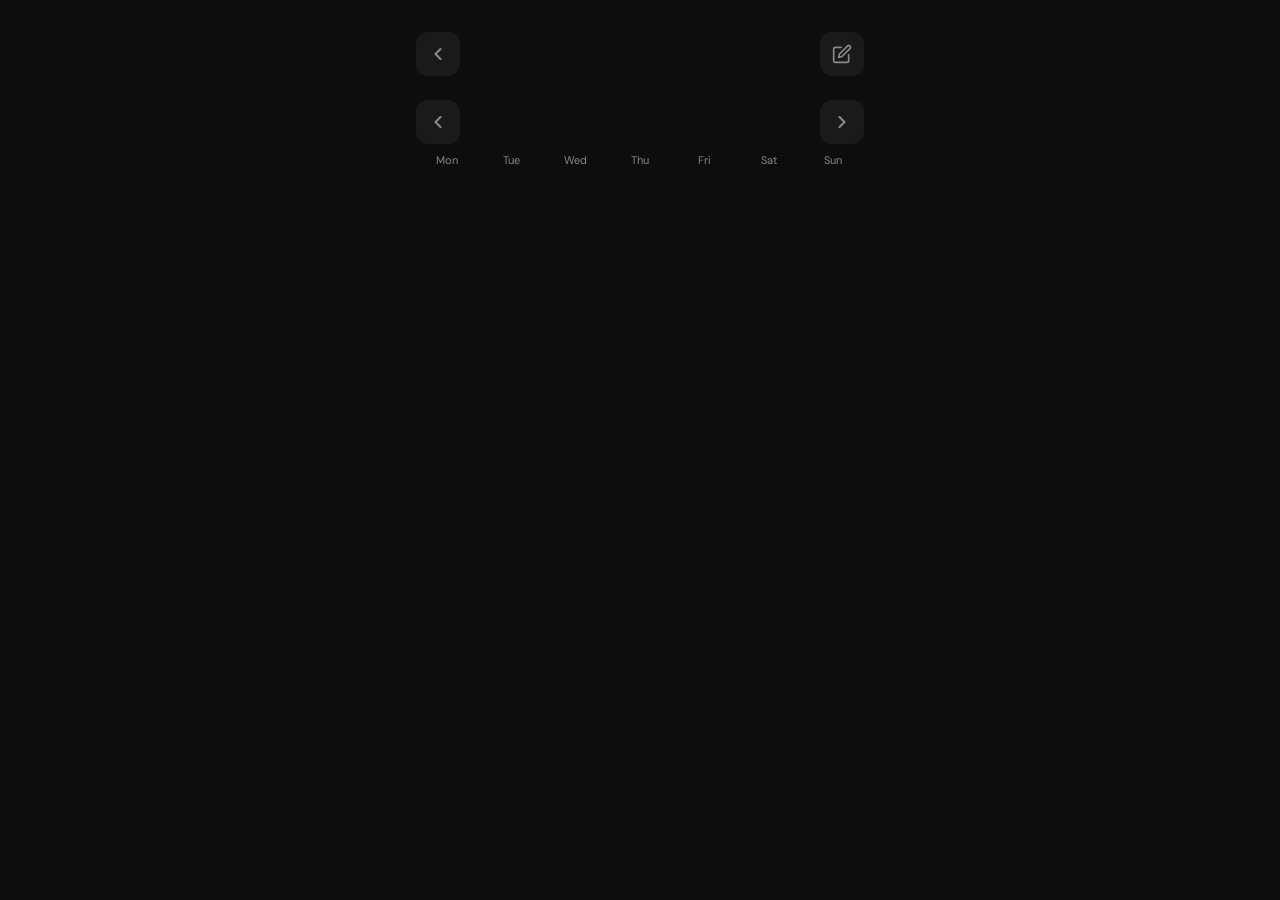
==== habit-detail.html @ fc2c3a86 "Add habit detail calendar, frequency up to 99, proportional dot opacity" ====
<!DOCTYPE html>
<html lang="en">
<head>
  <meta charset="UTF-8">
  <meta name="viewport" content="width=device-width, initial-scale=1.0, viewport-fit=cover">
  <meta name="theme-color" content="#0d0d0d">
  <title>HabitFlow — Details</title>
  <link rel="manifest" href="manifest.json">
  <link rel="icon" href="icons/icon-192.png" type="image/png">
  <link rel="preconnect" href="https://fonts.googleapis.com">
  <link rel="preconnect" href="https://fonts.gstatic.com" crossorigin>
  <link href="https://fonts.googleapis.com/css2?family=DM+Sans:wght@400;500;600&display=swap" rel="stylesheet">
  <link rel="stylesheet" href="css/reset.css">
  <link rel="stylesheet" href="css/variables.css">
  <link rel="stylesheet" href="css/app.css">
</head>
<body>
  <div class="container form-page">
    <header class="detail-header">
      <a href="index.html" class="icon-btn" aria-label="Back">
        <svg viewBox="0 0 24 24" fill="none" stroke="currentColor" stroke-width="2.5" stroke-linecap="round" stroke-linejoin="round"><polyline points="15 18 9 12 15 6"/></svg>
      </a>
      <div class="detail-header__info">
        <div id="habit-icon" class="detail-header__icon"></div>
        <span id="habit-name" class="detail-header__name"></span>
        <span id="habit-freq" class="detail-header__freq"></span>
      </div>
      <a id="edit-link" href="#" class="icon-btn" aria-label="Edit habit">
        <svg viewBox="0 0 24 24" fill="none" stroke="currentColor" stroke-width="2" stroke-linecap="round" stroke-linejoin="round"><path d="M11 4H4a2 2 0 0 0-2 2v14a2 2 0 0 0 2 2h14a2 2 0 0 0 2-2v-7"/><path d="M18.5 2.5a2.121 2.121 0 0 1 3 3L12 15l-4 1 1-4 9.5-9.5z"/></svg>
      </a>
    </header>

    <!-- Calendar navigation -->
    <nav class="calendar-nav">
      <button id="prev-month" class="icon-btn" type="button" aria-label="Previous month">
        <svg viewBox="0 0 24 24" fill="none" stroke="currentColor" stroke-width="2.5" stroke-linecap="round" stroke-linejoin="round"><polyline points="15 18 9 12 15 6"/></svg>
      </button>
      <span id="month-label" class="calendar-nav__label"></span>
      <button id="next-month" class="icon-btn" type="button" aria-label="Next month">
        <svg viewBox="0 0 24 24" fill="none" stroke="currentColor" stroke-width="2.5" stroke-linecap="round" stroke-linejoin="round"><polyline points="9 18 15 12 9 6"/></svg>
      </button>
    </nav>

    <!-- Weekday headers -->
    <div class="calendar-weekdays">
      <span>Mon</span><span>Tue</span><span>Wed</span><span>Thu</span><span>Fri</span><span>Sat</span><span>Sun</span>
    </div>

    <!-- Calendar grid -->
    <div id="calendar-grid" class="calendar-grid"></div>
  </div>

  <script type="module">
    import { requireAuth } from './js/auth.js';
    import { getHabitById } from './js/habits.js';
    import { fetchLogs, toggleLog } from './js/logs.js';

    const params = new URLSearchParams(window.location.search);
    const habitId = params.get('id');
    if (!habitId) window.location.replace('index.html');

    const habitIconEl = document.getElementById('habit-icon');
    const habitNameEl = document.getElementById('habit-name');
    const habitFreqEl = document.getElementById('habit-freq');
    const editLink = document.getElementById('edit-link');
    const monthLabel = document.getElementById('month-label');
    const prevMonthBtn = document.getElementById('prev-month');
    const nextMonthBtn = document.getElementById('next-month');
    const calendarGrid = document.getElementById('calendar-grid');

    let habit = null;
    let logsMap = {};
    let viewYear, viewMonth; // 0-indexed month

    function getLocalDate(date = new Date()) {
      const y = date.getFullYear();
      const m = String(date.getMonth() + 1).padStart(2, '0');
      const d = String(date.getDate()).padStart(2, '0');
      return `${y}-${m}-${d}`;
    }

    function hexToRgb(hex) {
      const h = hex.replace('#', '');
      return {
        r: parseInt(h.substring(0, 2), 16),
        g: parseInt(h.substring(2, 4), 16),
        b: parseInt(h.substring(4, 6), 16),
      };
    }

    function renderHeader() {
      const { r, g, b } = hexToRgb(habit.color);
      habitIconEl.textContent = habit.icon;
      habitIconEl.style.backgroundColor = `rgba(${r}, ${g}, ${b}, 0.2)`;
      habitNameEl.textContent = habit.name;
      habitFreqEl.textContent = habit.daily_target > 1 ? `(${habit.daily_target}x)` : '';
      editLink.href = `habit-form.html?id=${habit.id}`;
    }

    async function loadMonth() {
      const firstDay = `${viewYear}-${String(viewMonth + 1).padStart(2, '0')}-01`;
      const lastDate = new Date(viewYear, viewMonth + 1, 0).getDate();
      const lastDay = `${viewYear}-${String(viewMonth + 1).padStart(2, '0')}-${String(lastDate).padStart(2, '0')}`;

      monthLabel.textContent = new Date(viewYear, viewMonth).toLocaleDateString(undefined, {
        year: 'numeric',
        month: 'long',
      });

      const logs = await fetchLogs(habit.id, firstDay, lastDay);
      logsMap = {};
      for (const log of logs) {
        logsMap[log.log_date] = log.count;
      }

      renderCalendar(lastDate);
    }

    function renderCalendar(daysInMonth) {
      calendarGrid.innerHTML = '';
      const { r, g, b } = hexToRgb(habit.color);
      const today = getLocalDate();

      // Day of week for the 1st (0=Sun, convert to Mon=0)
      const firstDow = new Date(viewYear, viewMonth, 1).getDay();
      const offset = (firstDow + 6) % 7; // Mon=0, Sun=6

      // Empty cells before 1st
      for (let i = 0; i < offset; i++) {
        const empty = document.createElement('div');
        empty.className = 'calendar-cell calendar-cell--empty';
        calendarGrid.appendChild(empty);
      }

      for (let day = 1; day <= daysInMonth; day++) {
        const dateStr = `${viewYear}-${String(viewMonth + 1).padStart(2, '0')}-${String(day).padStart(2, '0')}`;
        const count = logsMap[dateStr] || 0;

        const cell = document.createElement('button');
        cell.type = 'button';
        cell.className = 'calendar-cell';
        cell.dataset.date = dateStr;
        cell.dataset.count = count;

        if (dateStr === today) cell.classList.add('calendar-cell--today');

        // Color based on completion
        if (count >= habit.daily_target) {
          cell.style.backgroundColor = `rgb(${r}, ${g}, ${b})`;
          cell.style.color = '#fff';
        } else if (count > 0) {
          const opacity = Math.max(0.15, count / habit.daily_target);
          cell.style.backgroundColor = `rgba(${r}, ${g}, ${b}, ${opacity})`;
        }

        const daySpan = document.createElement('span');
        daySpan.className = 'calendar-cell__day';
        daySpan.textContent = day;
        cell.appendChild(daySpan);

        if (habit.daily_target > 1) {
          const countSpan = document.createElement('span');
          countSpan.className = 'calendar-cell__count';
          countSpan.textContent = `${count}/${habit.daily_target}`;
          cell.appendChild(countSpan);
        }

        calendarGrid.appendChild(cell);
      }
    }

    function updateCellVisual(cell, count) {
      const { r, g, b } = hexToRgb(habit.color);
      const today = getLocalDate();

      cell.dataset.count = count;
      cell.style.backgroundColor = '';
      cell.style.color = '';

      if (count >= habit.daily_target) {
        cell.style.backgroundColor = `rgb(${r}, ${g}, ${b})`;
        cell.style.color = '#fff';
      } else if (count > 0) {
        const opacity = Math.max(0.15, count / habit.daily_target);
        cell.style.backgroundColor = `rgba(${r}, ${g}, ${b}, ${opacity})`;
      }

      if (habit.daily_target > 1) {
        const countSpan = cell.querySelector('.calendar-cell__count');
        if (countSpan) countSpan.textContent = `${count}/${habit.daily_target}`;
      }
    }

    // Cell click — toggle
    calendarGrid.addEventListener('click', async (e) => {
      const cell = e.target.closest('.calendar-cell:not(.calendar-cell--empty)');
      if (!cell) return;

      const date = cell.dataset.date;
      const currentCount = parseInt(cell.dataset.count, 10) || 0;
      const newCount = (currentCount + 1) % (habit.daily_target + 1);

      // Optimistic
      logsMap[date] = newCount;
      updateCellVisual(cell, newCount);

      try {
        await toggleLog(habit.id, date, currentCount, habit.daily_target);
      } catch {
        logsMap[date] = currentCount;
        updateCellVisual(cell, currentCount);
      }
    });

    prevMonthBtn.addEventListener('click', () => {
      viewMonth--;
      if (viewMonth < 0) { viewMonth = 11; viewYear--; }
      loadMonth();
    });

    nextMonthBtn.addEventListener('click', () => {
      viewMonth++;
      if (viewMonth > 11) { viewMonth = 0; viewYear++; }
      loadMonth();
    });

    // Init
    requireAuth().then(async (session) => {
      if (!session) return;
      habit = await getHabitById(habitId);
      renderHeader();

      const now = new Date();
      viewYear = now.getFullYear();
      viewMonth = now.getMonth();
      await loadMonth();
    });
  </script>
</body>
</html>
---- css/variables.css ----
:root {
  /* Background */
  --bg-primary: #0d0d0d;
  --bg-card: #1a1a1a;
  --bg-card-hover: #222222;
  --bg-input: #1a1a1a;
  --bg-button: #2a2a2a;

  /* Text */
  --text-primary: #ffffff;
  --text-secondary: #888888;
  --text-disabled: #555555;

  /* Dot grid */
  --dot-empty: #2a2a2a;

  /* Accent */
  --accent-default: #3b82f6;

  /* Typography */
  --font-family: 'DM Sans', sans-serif;
  --font-size-name: 17px;
  --font-weight-name: 500;
  --font-size-meta: 13px;
  --font-weight-meta: 400;
  --font-size-heading: 20px;
  --font-weight-heading: 600;

  /* Card */
  --card-radius: 16px;
  --card-padding: 16px;

  /* Icon */
  --icon-size: 44px;
  --icon-radius: 12px;

  /* Dot grid */
  --dot-size: 8px;
  --dot-gap: 3px;
  --dot-rows: 7;

  /* Spacing */
  --space-xs: 4px;
  --space-sm: 8px;
  --space-md: 16px;
  --space-lg: 24px;
  --space-xl: 32px;

  /* Habit colors */
  --color-blue: #3b82f6;
  --color-green: #22c55e;
  --color-purple: #a855f7;
  --color-red: #ef4444;
  --color-orange: #f97316;
  --color-yellow: #eab308;
  --color-pink: #ec4899;
  --color-teal: #14b8a6;
  --color-gray: #6b7280;
  --color-white: #e5e7eb;
  --color-lime: #84cc16;
  --color-indigo: #6366f1;

  /* Transitions */
  --transition-fast: 150ms ease;
  --transition-normal: 250ms ease;
}
---- css/app.css ----
/* ── Base ── */

body {
  font-family: var(--font-family);
  background-color: var(--bg-primary);
  color: var(--text-primary);
}

/* ── Layout ── */

.container {
  max-width: 480px;
  margin: 0 auto;
  padding: 0 var(--space-md);
  padding-bottom: calc(var(--space-xl) + env(safe-area-inset-bottom));
}

/* ── Header ── */

.header {
  display: flex;
  align-items: center;
  justify-content: space-between;
  padding: var(--space-md) 0;
  position: sticky;
  top: 0;
  z-index: 10;
  background-color: var(--bg-primary);
}

.header__title {
  font-size: var(--font-size-heading);
  font-weight: var(--font-weight-heading);
  white-space: nowrap;
}

.header__date {
  font-size: var(--font-size-meta);
  font-weight: var(--font-weight-meta);
  color: var(--text-secondary);
  text-align: center;
  flex: 1;
  padding: 0 var(--space-sm);
  overflow: hidden;
  text-overflow: ellipsis;
  white-space: nowrap;
}

.header__actions {
  display: flex;
  align-items: center;
  gap: var(--space-sm);
}

/* ── Icon Buttons ── */

.icon-btn {
  display: flex;
  align-items: center;
  justify-content: center;
  width: var(--icon-size);
  height: var(--icon-size);
  border-radius: var(--icon-radius);
  background-color: var(--bg-card);
  color: var(--text-secondary);
  transition: background-color var(--transition-fast);
  flex-shrink: 0;
}

.icon-btn:active {
  background-color: var(--bg-card-hover);
}

.icon-btn svg {
  width: 20px;
  height: 20px;
}

/* ── Habit List ── */

.habit-list {
  display: flex;
  flex-direction: column;
  gap: var(--space-md);
  padding-bottom: var(--space-lg);
}

/* ── Habit Card ── */

.habit-card {
  background-color: var(--bg-card);
  border-radius: var(--card-radius);
  padding: var(--card-padding);
  display: flex;
  flex-direction: column;
  gap: var(--space-sm);
}

.habit-card__top {
  display: flex;
  align-items: center;
  gap: var(--space-sm);
}

.habit-card__icon {
  width: var(--icon-size);
  height: var(--icon-size);
  border-radius: var(--icon-radius);
  display: flex;
  align-items: center;
  justify-content: center;
  font-size: 22px;
  flex-shrink: 0;
}

.habit-card__name {
  font-size: var(--font-size-name);
  font-weight: var(--font-weight-name);
  flex: 1;
  overflow: hidden;
  text-overflow: ellipsis;
  white-space: nowrap;
}

/* ── Action Button ── */

.action-btn {
  width: var(--icon-size);
  height: var(--icon-size);
  border-radius: 50%;
  display: flex;
  align-items: center;
  justify-content: center;
  flex-shrink: 0;
  transition: transform var(--transition-fast), background-color var(--transition-fast);
}

.action-btn--empty {
  background-color: var(--bg-button);
  color: var(--text-secondary);
}

.action-btn--partial {
  color: var(--text-primary);
}

.action-btn--complete {
  color: var(--text-primary);
}

.action-btn svg {
  width: 20px;
  height: 20px;
}

.action-btn.bounce {
  animation: scale-bounce 300ms ease;
}

@keyframes scale-bounce {
  0% { transform: scale(1); }
  40% { transform: scale(1.3); }
  100% { transform: scale(1); }
}

/* ── Dot Grid ── */

.dot-grid {
  display: grid;
  grid-template-rows: repeat(var(--dot-rows), var(--dot-size));
  grid-auto-flow: column;
  grid-auto-columns: var(--dot-size);
  gap: var(--dot-gap);
  overflow-x: auto;
  overflow-y: hidden;
  scrollbar-width: none;
  -webkit-overflow-scrolling: touch;
  direction: ltr;
}

.dot-grid::-webkit-scrollbar {
  display: none;
}

.dot {
  width: var(--dot-size);
  height: var(--dot-size);
  border-radius: 50%;
  background-color: var(--dot-empty);
  cursor: pointer;
  transition: background-color var(--transition-fast), transform var(--transition-fast);
  -webkit-tap-highlight-color: transparent;
}

.dot:active {
  transform: scale(1.4);
}

/* ── Empty State ── */

.empty-state {
  display: flex;
  flex-direction: column;
  align-items: center;
  justify-content: center;
  gap: var(--space-md);
  padding: var(--space-xl) var(--space-md);
  text-align: center;
  min-height: 40dvh;
}

.empty-state__icon {
  font-size: 48px;
  opacity: 0.4;
}

.empty-state__text {
  color: var(--text-secondary);
  font-size: var(--font-size-name);
}

.empty-state__btn {
  display: inline-flex;
  align-items: center;
  gap: var(--space-sm);
  padding: var(--space-sm) var(--space-lg);
  background-color: var(--accent-default);
  color: var(--text-primary);
  border-radius: var(--card-radius);
  font-size: var(--font-size-name);
  font-weight: var(--font-weight-name);
  transition: opacity var(--transition-fast);
}

.empty-state__btn:active {
  opacity: 0.8;
}

/* ── Form ── */

.form-page {
  padding-top: var(--space-md);
}

.form-header {
  display: flex;
  align-items: center;
  justify-content: space-between;
  padding: var(--space-md) 0;
}

.form-header__title {
  font-size: var(--font-size-heading);
  font-weight: var(--font-weight-heading);
}

.form-group {
  margin-bottom: var(--space-lg);
}

.form-label {
  display: block;
  font-size: var(--font-size-meta);
  font-weight: var(--font-weight-meta);
  color: var(--text-secondary);
  margin-bottom: var(--space-sm);
  text-transform: uppercase;
  letter-spacing: 0.5px;
}

.form-input {
  width: 100%;
  padding: var(--space-sm) var(--space-md);
  background-color: var(--bg-input);
  border: 1px solid var(--bg-card-hover);
  border-radius: var(--icon-radius);
  color: var(--text-primary);
  font-size: var(--font-size-name);
  min-height: var(--icon-size);
  transition: border-color var(--transition-fast);
}

.form-input:focus {
  border-color: var(--accent-default);
}

.form-input::placeholder {
  color: var(--text-disabled);
}

/* ── Emoji Picker ── */

.emoji-grid {
  display: grid;
  grid-template-columns: repeat(auto-fill, minmax(var(--icon-size), 1fr));
  gap: var(--space-sm);
}

.emoji-option {
  width: var(--icon-size);
  height: var(--icon-size);
  display: flex;
  align-items: center;
  justify-content: center;
  font-size: 22px;
  border-radius: var(--icon-radius);
  background-color: var(--bg-button);
  transition: background-color var(--transition-fast), transform var(--transition-fast);
}

.emoji-option:active {
  transform: scale(0.9);
}

.emoji-option--selected {
  background-color: var(--accent-default);
  transform: scale(1.05);
}

/* ── Color Picker ── */

.color-grid {
  display: grid;
  grid-template-columns: repeat(6, 1fr);
  gap: var(--space-sm);
}

.color-option {
  aspect-ratio: 1;
  border-radius: 50%;
  display: flex;
  align-items: center;
  justify-content: center;
  transition: transform var(--transition-fast);
  min-width: var(--icon-size);
  min-height: var(--icon-size);
}

.color-option:active {
  transform: scale(0.9);
}

.color-option--selected {
  outline: 3px solid var(--text-primary);
  outline-offset: 2px;
}

.color-option__check {
  display: none;
  color: var(--text-primary);
}

.color-option--selected .color-option__check {
  display: block;
}

.color-option__check svg {
  width: 20px;
  height: 20px;
}

/* ── Stepper ── */

.stepper {
  display: flex;
  align-items: center;
  gap: var(--space-md);
}

.stepper__btn {
  width: var(--icon-size);
  height: var(--icon-size);
  border-radius: 50%;
  background-color: var(--bg-button);
  display: flex;
  align-items: center;
  justify-content: center;
  font-size: 20px;
  color: var(--text-primary);
  transition: background-color var(--transition-fast);
}

.stepper__btn:disabled {
  color: var(--text-disabled);
  cursor: not-allowed;
}

.stepper__btn:active:not(:disabled) {
  background-color: var(--bg-card-hover);
}

.stepper__value {
  font-size: var(--font-size-heading);
  font-weight: var(--font-weight-heading);
  min-width: 32px;
  text-align: center;
}

.stepper__input {
  width: 56px;
  text-align: center;
  font-size: var(--font-size-heading);
  font-weight: var(--font-weight-heading);
  background-color: var(--bg-input);
  border: 1px solid var(--bg-card-hover);
  border-radius: var(--icon-radius);
  padding: var(--space-xs) 0;
  color: var(--text-primary);
  -moz-appearance: textfield;
}

.stepper__input::-webkit-outer-spin-button,
.stepper__input::-webkit-inner-spin-button {
  -webkit-appearance: none;
  margin: 0;
}

/* ── Form Buttons ── */

.form-actions {
  display: flex;
  gap: var(--space-sm);
  padding-top: var(--space-md);
}

.btn {
  flex: 1;
  padding: var(--space-sm) var(--space-md);
  border-radius: var(--icon-radius);
  font-size: var(--font-size-name);
  font-weight: var(--font-weight-name);
  min-height: var(--icon-size);
  display: flex;
  align-items: center;
  justify-content: center;
  transition: opacity var(--transition-fast);
}

.btn:active {
  opacity: 0.8;
}

.btn--primary {
  background-color: var(--accent-default);
  color: var(--text-primary);
}

.btn--secondary {
  background-color: var(--bg-button);
  color: var(--text-primary);
}

.btn--danger {
  background-color: transparent;
  color: var(--color-red);
}

.btn:disabled {
  opacity: 0.5;
  cursor: not-allowed;
}

/* ── Auth Page ── */

.auth-page {
  display: flex;
  flex-direction: column;
  align-items: center;
  justify-content: center;
  min-height: 100dvh;
  padding: var(--space-lg);
}

.auth-card {
  width: 100%;
  max-width: 380px;
  display: flex;
  flex-direction: column;
  gap: var(--space-lg);
}

.auth-logo {
  text-align: center;
  font-size: 28px;
  font-weight: var(--font-weight-heading);
  padding-bottom: var(--space-sm);
}

.auth-form {
  display: flex;
  flex-direction: column;
  gap: var(--space-md);
}

.auth-toggle {
  text-align: center;
  font-size: var(--font-size-meta);
  color: var(--text-secondary);
}

.auth-toggle a {
  color: var(--accent-default);
}

.auth-forgot {
  text-align: center;
  font-size: var(--font-size-meta);
}

.auth-forgot a {
  color: var(--text-secondary);
  transition: color var(--transition-fast);
}

.auth-forgot a:hover {
  color: var(--text-primary);
}

.auth-error {
  background-color: rgba(239, 68, 68, 0.1);
  color: var(--color-red);
  padding: var(--space-sm) var(--space-md);
  border-radius: var(--icon-radius);
  font-size: var(--font-size-meta);
  display: none;
}

.auth-error--visible {
  display: block;
}

.auth-message {
  background-color: rgba(34, 197, 94, 0.1);
  color: var(--color-green);
  padding: var(--space-sm) var(--space-md);
  border-radius: var(--icon-radius);
  font-size: var(--font-size-meta);
  display: none;
}

.auth-message--visible {
  display: block;
}

/* ── Loading ── */

.btn--loading {
  pointer-events: none;
  opacity: 0.7;
}

.spinner {
  width: 18px;
  height: 18px;
  border: 2px solid transparent;
  border-top-color: currentColor;
  border-radius: 50%;
  animation: spin 600ms linear infinite;
}

@keyframes spin {
  to { transform: rotate(360deg); }
}

/* ── Detail Page ── */

.detail-header {
  display: flex;
  align-items: center;
  gap: var(--space-sm);
  padding: var(--space-md) 0;
}

.detail-header__info {
  flex: 1;
  display: flex;
  align-items: center;
  gap: var(--space-sm);
  overflow: hidden;
}

.detail-header__icon {
  width: var(--icon-size);
  height: var(--icon-size);
  border-radius: var(--icon-radius);
  display: flex;
  align-items: center;
  justify-content: center;
  font-size: 22px;
  flex-shrink: 0;
}

.detail-header__name {
  font-size: var(--font-size-heading);
  font-weight: var(--font-weight-heading);
  overflow: hidden;
  text-overflow: ellipsis;
  white-space: nowrap;
}

.detail-header__freq {
  font-size: var(--font-size-meta);
  color: var(--text-secondary);
  margin-left: var(--space-xs);
}

/* ── Calendar ── */

.calendar-nav {
  display: flex;
  align-items: center;
  justify-content: space-between;
  padding: var(--space-sm) 0;
}

.calendar-nav__label {
  font-size: var(--font-size-name);
  font-weight: var(--font-weight-name);
}

.calendar-weekdays {
  display: grid;
  grid-template-columns: repeat(7, 1fr);
  gap: 2px;
  text-align: center;
  font-size: 11px;
  color: var(--text-secondary);
  padding-bottom: var(--space-xs);
}

.calendar-grid {
  display: grid;
  grid-template-columns: repeat(7, 1fr);
  gap: 2px;
}

.calendar-cell {
  aspect-ratio: 1;
  border-radius: var(--space-sm);
  display: flex;
  flex-direction: column;
  align-items: center;
  justify-content: center;
  font-size: 11px;
  cursor: pointer;
  background-color: var(--bg-card);
  transition: background-color var(--transition-fast), transform var(--transition-fast);
  -webkit-tap-highlight-color: transparent;
  min-height: 40px;
}

.calendar-cell:active {
  transform: scale(0.92);
}

.calendar-cell--empty {
  background: none;
  cursor: default;
}

.calendar-cell--empty:active {
  transform: none;
}

.calendar-cell--today {
  outline: 2px solid var(--text-secondary);
  outline-offset: -2px;
}

.calendar-cell__day {
  font-weight: var(--font-weight-name);
  line-height: 1;
}

.calendar-cell__count {
  font-size: 9px;
  color: var(--text-secondary);
  line-height: 1;
  margin-top: 1px;
}

/* ── Utility ── */

.sr-only {
  position: absolute;
  width: 1px;
  height: 1px;
  padding: 0;
  margin: -1px;
  overflow: hidden;
  clip: rect(0, 0, 0, 0);
  white-space: nowrap;
  border-width: 0;
}

.hidden {
  display: none !important;
}
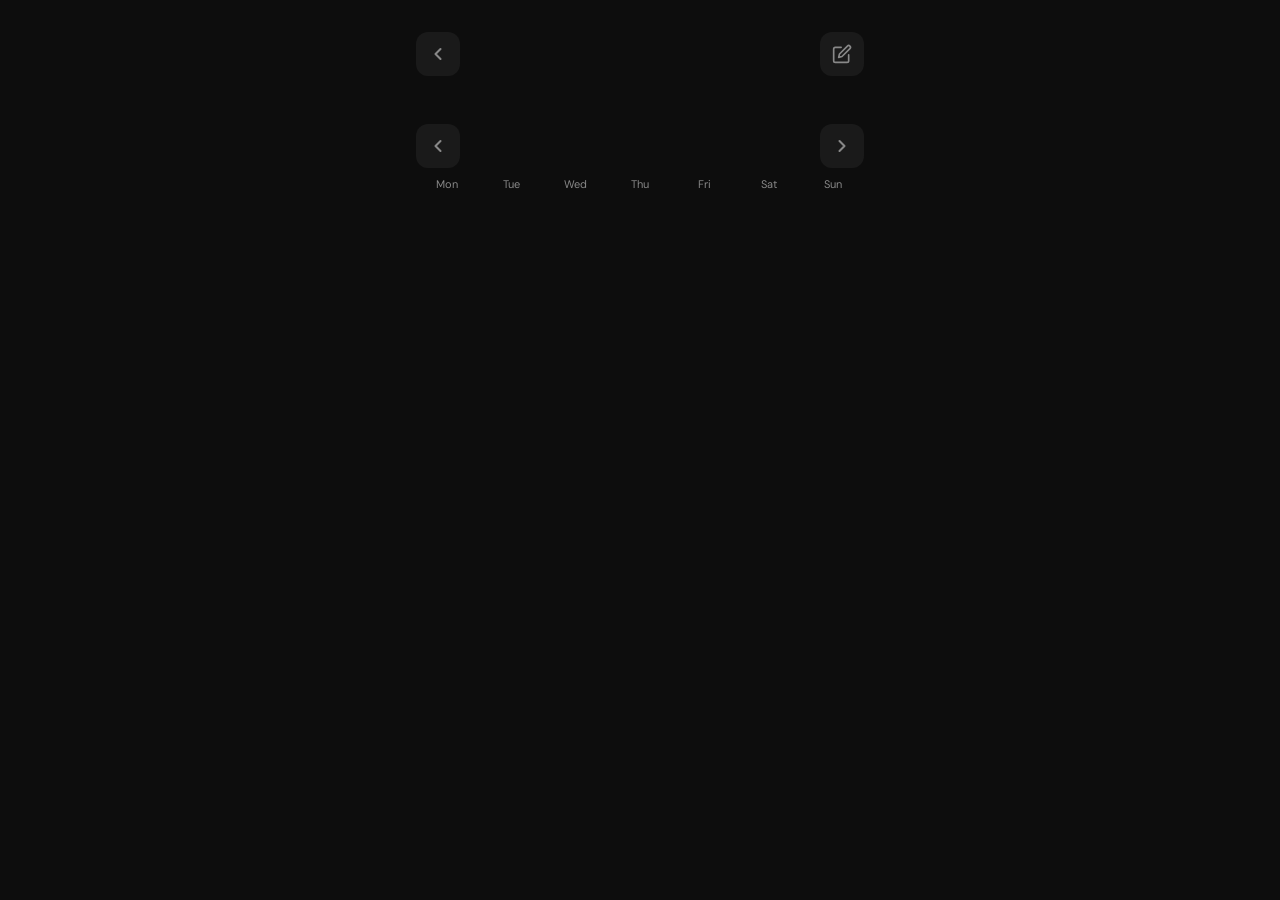
==== commit 6c2983ea: "Design improvements: SVG icons, app icon, branding, detail view enhancements - Replace emoji picker " ====
--- a/habit-detail.html
+++ b/habit-detail.html
@@ -6,7 +6,9 @@
   <meta name="theme-color" content="#0d0d0d">
   <title>HabitFlow — Details</title>
   <link rel="manifest" href="manifest.json">
+  <link rel="icon" href="icons/favicon.svg" type="image/svg+xml">
   <link rel="icon" href="icons/icon-192.png" type="image/png">
+  <link rel="apple-touch-icon" href="icons/icon-192.png">
   <link rel="preconnect" href="https://fonts.googleapis.com">
   <link rel="preconnect" href="https://fonts.gstatic.com" crossorigin>
   <link href="https://fonts.googleapis.com/css2?family=DM+Sans:wght@400;500;600&display=swap" rel="stylesheet">
@@ -30,6 +32,12 @@
       </a>
     </header>
 
+    <!-- Dot grid overview -->
+    <section id="overview-section" class="detail-overview"></section>
+
+    <!-- Stats -->
+    <div id="stats-section" class="detail-stats"></div>
+
     <!-- Calendar navigation -->
     <nav class="calendar-nav">
       <button id="prev-month" class="icon-btn" type="button" aria-label="Previous month">
@@ -53,7 +61,9 @@
   <script type="module">
     import { requireAuth } from './js/auth.js';
     import { getHabitById } from './js/habits.js';
-    import { fetchLogs, toggleLog } from './js/logs.js';
+    import { fetchLogs, fetchAllLogs, toggleLog } from './js/logs.js';
+    import { getLocalDate, getDateRange, groupLogsByHabit, renderDotGrid, hexToRgb } from './js/ui.js';
+    import { getIconSvg } from './js/icons.js';
 
     const params = new URLSearchParams(window.location.search);
     const habitId = params.get('id');
@@ -67,34 +77,26 @@
     const prevMonthBtn = document.getElementById('prev-month');
     const nextMonthBtn = document.getElementById('next-month');
     const calendarGrid = document.getElementById('calendar-grid');
+    const overviewSection = document.getElementById('overview-section');
+    const statsSection = document.getElementById('stats-section');
 
     let habit = null;
     let logsMap = {};
-    let viewYear, viewMonth; // 0-indexed month
-
-    function getLocalDate(date = new Date()) {
-      const y = date.getFullYear();
-      const m = String(date.getMonth() + 1).padStart(2, '0');
-      const d = String(date.getDate()).padStart(2, '0');
-      return `${y}-${m}-${d}`;
-    }
-
-    function hexToRgb(hex) {
-      const h = hex.replace('#', '');
-      return {
-        r: parseInt(h.substring(0, 2), 16),
-        g: parseInt(h.substring(2, 4), 16),
-        b: parseInt(h.substring(4, 6), 16),
-      };
-    }
+    let viewYear, viewMonth;
 
     function renderHeader() {
       const { r, g, b } = hexToRgb(habit.color);
-      habitIconEl.textContent = habit.icon;
       habitIconEl.style.backgroundColor = `rgba(${r}, ${g}, ${b}, 0.2)`;
       habitNameEl.textContent = habit.name;
       habitFreqEl.textContent = habit.daily_target > 1 ? `(${habit.daily_target}x)` : '';
       editLink.href = `habit-form.html?id=${habit.id}`;
+
+      const svgMarkup = getIconSvg(habit.icon);
+      if (svgMarkup) {
+        habitIconEl.innerHTML = svgMarkup;
+      } else {
+        habitIconEl.textContent = habit.icon;
+      }
     }
 
     async function loadMonth() {
@@ -216,13 +218,46 @@
       viewMonth--;
       if (viewMonth < 0) { viewMonth = 11; viewYear--; }
       loadMonth();
+      renderStats();
     });
 
     nextMonthBtn.addEventListener('click', () => {
       viewMonth++;
       if (viewMonth > 11) { viewMonth = 0; viewYear++; }
       loadMonth();
-    });
+      renderStats();
+    });
+
+    async function renderOverview() {
+      const { startDate, endDate } = getDateRange();
+      const allLogs = await fetchAllLogs([habitId], startDate, endDate);
+      const logsGrouped = groupLogsByHabit(allLogs);
+      const habitLogs = logsGrouped[habitId] || {};
+
+      allLogsCache = allLogs;
+
+      overviewSection.innerHTML = '';
+      const dotGrid = renderDotGrid(habit, habitLogs);
+      overviewSection.appendChild(dotGrid);
+
+      renderStats();
+    }
+
+    let allLogsCache = [];
+
+    function renderStats() {
+      const totalCompletions = allLogsCache.reduce((sum, l) => sum + l.count, 0);
+      const monthPrefix = `${viewYear}-${String(viewMonth + 1).padStart(2, '0')}`;
+      const monthCompletions = allLogsCache
+        .filter((l) => l.log_date.startsWith(monthPrefix))
+        .reduce((sum, l) => sum + l.count, 0);
+
+      const monthName = new Date(viewYear, viewMonth).toLocaleDateString(undefined, { month: 'long' });
+
+      statsSection.innerHTML =
+        `<span class="detail-stat">Total: <strong>${totalCompletions}</strong></span>` +
+        `<span class="detail-stat">${monthName}: <strong>${monthCompletions}</strong></span>`;
+    }
 
     // Init
     requireAuth().then(async (session) => {
@@ -233,7 +268,7 @@
       const now = new Date();
       viewYear = now.getFullYear();
       viewMonth = now.getMonth();
-      await loadMonth();
+      await Promise.all([loadMonth(), renderOverview()]);
     });
   </script>
 </body>
--- a/css/variables.css
+++ b/css/variables.css
@@ -29,14 +29,15 @@
   /* Card */
   --card-radius: 16px;
   --card-padding: 16px;
+  --card-content-gap: 12px;
 
   /* Icon */
   --icon-size: 44px;
   --icon-radius: 12px;
 
   /* Dot grid */
-  --dot-size: 8px;
-  --dot-gap: 3px;
+  --dot-size: 7px;
+  --dot-gap: 2px;
   --dot-rows: 7;
 
   /* Spacing */
--- a/css/app.css
+++ b/css/app.css
@@ -93,7 +93,7 @@
   padding: var(--card-padding);
   display: flex;
   flex-direction: column;
-  gap: var(--space-sm);
+  gap: var(--card-content-gap);
 }
 
 .habit-card__top {
@@ -111,6 +111,12 @@
   justify-content: center;
   font-size: 22px;
   flex-shrink: 0;
+  color: var(--text-primary);
+}
+
+.habit-card__icon svg {
+  width: 22px;
+  height: 22px;
 }
 
 .habit-card__name {
@@ -288,33 +294,42 @@
   color: var(--text-disabled);
 }
 
-/* ── Emoji Picker ── */
-
-.emoji-grid {
+/* ── Icon Picker ── */
+
+.icon-grid {
   display: grid;
   grid-template-columns: repeat(auto-fill, minmax(var(--icon-size), 1fr));
   gap: var(--space-sm);
 }
 
-.emoji-option {
+.icon-option {
   width: var(--icon-size);
   height: var(--icon-size);
   display: flex;
   align-items: center;
   justify-content: center;
-  font-size: 22px;
   border-radius: var(--icon-radius);
   background-color: var(--bg-button);
+  color: var(--text-primary);
   transition: background-color var(--transition-fast), transform var(--transition-fast);
 }
 
-.emoji-option:active {
+.icon-option svg {
+  width: 22px;
+  height: 22px;
+}
+
+.icon-option:active {
   transform: scale(0.9);
 }
 
-.emoji-option--selected {
+.icon-option--selected {
   background-color: var(--accent-default);
   transform: scale(1.05);
+}
+
+.icon-option--legacy {
+  font-size: 22px;
 }
 
 /* ── Color Picker ── */
@@ -588,6 +603,12 @@
   justify-content: center;
   font-size: 22px;
   flex-shrink: 0;
+  color: var(--text-primary);
+}
+
+.detail-header__icon svg {
+  width: 22px;
+  height: 22px;
 }
 
 .detail-header__name {
@@ -602,6 +623,24 @@
   font-size: var(--font-size-meta);
   color: var(--text-secondary);
   margin-left: var(--space-xs);
+}
+
+/* ── Detail Overview ── */
+
+.detail-overview {
+  padding: var(--space-sm) 0;
+}
+
+.detail-stats {
+  display: flex;
+  gap: var(--space-md);
+  padding-bottom: var(--space-sm);
+  font-size: var(--font-size-meta);
+  color: var(--text-secondary);
+}
+
+.detail-stat strong {
+  color: var(--text-primary);
 }
 
 /* ── Calendar ── */
@@ -696,3 +735,9 @@
 .hidden {
   display: none !important;
 }
+
+/* ── Branding ── */
+
+.brand-accent {
+  color: var(--accent-default);
+}
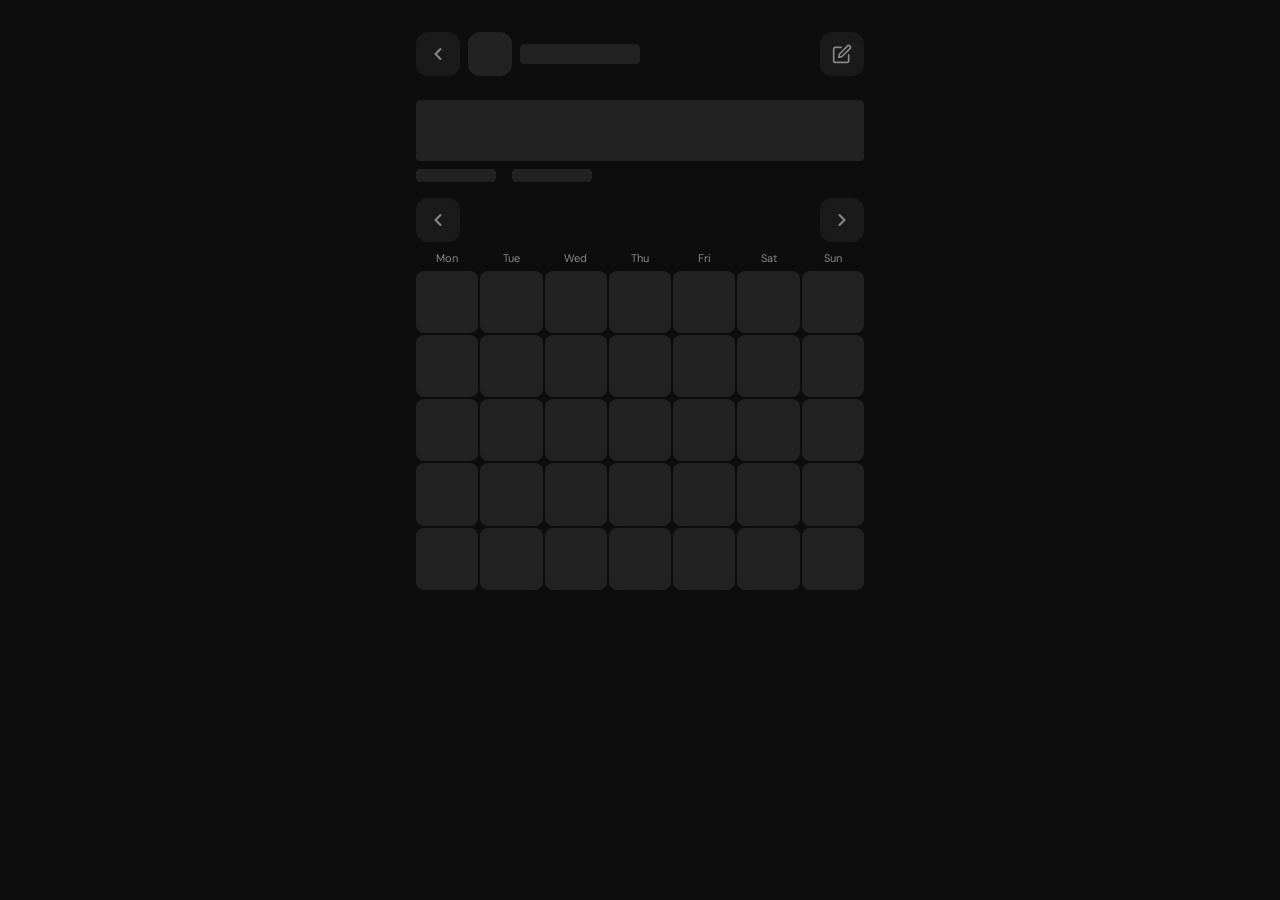
==== commit cf88c105: "Add skeleton loading states for main and detail pages Show pulsing placeholder cards while Supabase " ====
--- a/habit-detail.html
+++ b/habit-detail.html
@@ -2,7 +2,7 @@
 <html lang="en">
 <head>
   <meta charset="UTF-8">
-  <meta name="viewport" content="width=device-width, initial-scale=1.0, viewport-fit=cover">
+  <meta name="viewport" content="width=device-width, initial-scale=1.0, maximum-scale=1.0, user-scalable=no, viewport-fit=cover">
   <meta name="theme-color" content="#0d0d0d">
   <title>HabitFlow — Details</title>
   <link rel="manifest" href="manifest.json">
@@ -32,11 +32,18 @@
       </a>
     </header>
 
+    <p id="habit-description" class="description-text hidden"></p>
+
     <!-- Dot grid overview -->
-    <section id="overview-section" class="detail-overview"></section>
+    <section id="overview-section" class="detail-overview">
+      <div class="skeleton skeleton-detail__grid" aria-hidden="true"></div>
+    </section>
 
     <!-- Stats -->
-    <div id="stats-section" class="detail-stats"></div>
+    <div id="stats-section" class="detail-stats">
+      <div class="skeleton skeleton-detail__stat" aria-hidden="true"></div>
+      <div class="skeleton skeleton-detail__stat" aria-hidden="true"></div>
+    </div>
 
     <!-- Calendar navigation -->
     <nav class="calendar-nav">
@@ -55,15 +62,71 @@
     </div>
 
     <!-- Calendar grid -->
-    <div id="calendar-grid" class="calendar-grid"></div>
+    <div id="calendar-grid" class="calendar-grid">
+      <div class="skeleton skeleton-detail__cell" aria-hidden="true"></div>
+      <div class="skeleton skeleton-detail__cell" aria-hidden="true"></div>
+      <div class="skeleton skeleton-detail__cell" aria-hidden="true"></div>
+      <div class="skeleton skeleton-detail__cell" aria-hidden="true"></div>
+      <div class="skeleton skeleton-detail__cell" aria-hidden="true"></div>
+      <div class="skeleton skeleton-detail__cell" aria-hidden="true"></div>
+      <div class="skeleton skeleton-detail__cell" aria-hidden="true"></div>
+      <div class="skeleton skeleton-detail__cell" aria-hidden="true"></div>
+      <div class="skeleton skeleton-detail__cell" aria-hidden="true"></div>
+      <div class="skeleton skeleton-detail__cell" aria-hidden="true"></div>
+      <div class="skeleton skeleton-detail__cell" aria-hidden="true"></div>
+      <div class="skeleton skeleton-detail__cell" aria-hidden="true"></div>
+      <div class="skeleton skeleton-detail__cell" aria-hidden="true"></div>
+      <div class="skeleton skeleton-detail__cell" aria-hidden="true"></div>
+      <div class="skeleton skeleton-detail__cell" aria-hidden="true"></div>
+      <div class="skeleton skeleton-detail__cell" aria-hidden="true"></div>
+      <div class="skeleton skeleton-detail__cell" aria-hidden="true"></div>
+      <div class="skeleton skeleton-detail__cell" aria-hidden="true"></div>
+      <div class="skeleton skeleton-detail__cell" aria-hidden="true"></div>
+      <div class="skeleton skeleton-detail__cell" aria-hidden="true"></div>
+      <div class="skeleton skeleton-detail__cell" aria-hidden="true"></div>
+      <div class="skeleton skeleton-detail__cell" aria-hidden="true"></div>
+      <div class="skeleton skeleton-detail__cell" aria-hidden="true"></div>
+      <div class="skeleton skeleton-detail__cell" aria-hidden="true"></div>
+      <div class="skeleton skeleton-detail__cell" aria-hidden="true"></div>
+      <div class="skeleton skeleton-detail__cell" aria-hidden="true"></div>
+      <div class="skeleton skeleton-detail__cell" aria-hidden="true"></div>
+      <div class="skeleton skeleton-detail__cell" aria-hidden="true"></div>
+      <div class="skeleton skeleton-detail__cell" aria-hidden="true"></div>
+      <div class="skeleton skeleton-detail__cell" aria-hidden="true"></div>
+      <div class="skeleton skeleton-detail__cell" aria-hidden="true"></div>
+      <div class="skeleton skeleton-detail__cell" aria-hidden="true"></div>
+      <div class="skeleton skeleton-detail__cell" aria-hidden="true"></div>
+      <div class="skeleton skeleton-detail__cell" aria-hidden="true"></div>
+      <div class="skeleton skeleton-detail__cell" aria-hidden="true"></div>
+    </div>
+
+    <!-- Requirements popup -->
+    <div id="req-popup-overlay" class="popup-overlay hidden" role="dialog" aria-modal="true" aria-label="Requirements">
+      <div class="popup">
+        <div id="req-popup-header" class="popup__header"></div>
+        <div id="req-popup-body" class="popup__body"></div>
+        <div id="req-popup-actions" class="popup__actions">
+          <button id="req-popup-cancel" type="button" class="btn btn--secondary">Cancel</button>
+          <button id="req-popup-submit" type="button" class="btn btn--primary">Save</button>
+        </div>
+        <div id="req-popup-confirm" class="popup__confirm hidden">
+          <p class="popup__confirm-text">Not all requirements met.</p>
+          <div class="popup__actions">
+            <button id="req-popup-skip" type="button" class="btn btn--secondary">Skip</button>
+            <button id="req-popup-partial" type="button" class="btn btn--secondary">Partial</button>
+            <button id="req-popup-complete" type="button" class="btn btn--primary">Complete</button>
+          </div>
+        </div>
+      </div>
+    </div>
   </div>
 
   <script type="module">
     import { requireAuth } from './js/auth.js';
     import { getHabitById } from './js/habits.js';
     import { fetchLogs, fetchAllLogs, toggleLog } from './js/logs.js';
+    import { fetchRequirements, fetchRequirementLogs, saveRequirementLogs, clearRequirementLogs } from './js/requirements.js';
     import { getLocalDate, getDateRange, groupLogsByHabit, renderDotGrid, hexToRgb } from './js/ui.js';
-    import { getIconSvg } from './js/icons.js';
 
     const params = new URLSearchParams(window.location.search);
     const habitId = params.get('id');
@@ -72,6 +135,7 @@
     const habitIconEl = document.getElementById('habit-icon');
     const habitNameEl = document.getElementById('habit-name');
     const habitFreqEl = document.getElementById('habit-freq');
+    const habitDescEl = document.getElementById('habit-description');
     const editLink = document.getElementById('edit-link');
     const monthLabel = document.getElementById('month-label');
     const prevMonthBtn = document.getElementById('prev-month');
@@ -83,6 +147,7 @@
     let habit = null;
     let logsMap = {};
     let viewYear, viewMonth;
+    let habitRequirements = [];
 
     function renderHeader() {
       const { r, g, b } = hexToRgb(habit.color);
@@ -90,12 +155,11 @@
       habitNameEl.textContent = habit.name;
       habitFreqEl.textContent = habit.daily_target > 1 ? `(${habit.daily_target}x)` : '';
       editLink.href = `habit-form.html?id=${habit.id}`;
-
-      const svgMarkup = getIconSvg(habit.icon);
-      if (svgMarkup) {
-        habitIconEl.innerHTML = svgMarkup;
-      } else {
-        habitIconEl.textContent = habit.icon;
+      habitIconEl.textContent = habit.icon;
+
+      if (habit.description) {
+        habitDescEl.textContent = habit.description;
+        habitDescEl.classList.remove('hidden');
       }
     }
 
@@ -122,12 +186,12 @@
       calendarGrid.innerHTML = '';
       const { r, g, b } = hexToRgb(habit.color);
       const today = getLocalDate();
-
-      // Day of week for the 1st (0=Sun, convert to Mon=0)
+      const activeWeekdays = habit.active_weekdays || [1, 2, 3, 4, 5, 6, 0];
+      const startDate = habit.start_date || null;
+
       const firstDow = new Date(viewYear, viewMonth, 1).getDay();
-      const offset = (firstDow + 6) % 7; // Mon=0, Sun=6
-
-      // Empty cells before 1st
+      const offset = (firstDow + 6) % 7;
+
       for (let i = 0; i < offset; i++) {
         const empty = document.createElement('div');
         empty.className = 'calendar-cell calendar-cell--empty';
@@ -137,6 +201,9 @@
       for (let day = 1; day <= daysInMonth; day++) {
         const dateStr = `${viewYear}-${String(viewMonth + 1).padStart(2, '0')}-${String(day).padStart(2, '0')}`;
         const count = logsMap[dateStr] || 0;
+        const dayOfWeek = new Date(viewYear, viewMonth, day).getDay();
+        const isApplicable = activeWeekdays.includes(dayOfWeek);
+        const isBeforeStart = startDate && dateStr < startDate;
 
         const cell = document.createElement('button');
         cell.type = 'button';
@@ -144,9 +211,20 @@
         cell.dataset.date = dateStr;
         cell.dataset.count = count;
 
+        if (isBeforeStart) {
+          cell.className = 'calendar-cell calendar-cell--empty';
+          cell.disabled = true;
+          const daySpan = document.createElement('span');
+          daySpan.className = 'calendar-cell__day';
+          daySpan.textContent = day;
+          cell.appendChild(daySpan);
+          calendarGrid.appendChild(cell);
+          continue;
+        }
+
         if (dateStr === today) cell.classList.add('calendar-cell--today');
-
-        // Color based on completion
+        if (!isApplicable && count === 0) cell.classList.add('calendar-cell--non-applicable');
+
         if (count >= habit.daily_target) {
           cell.style.backgroundColor = `rgb(${r}, ${g}, ${b})`;
           cell.style.color = '#fff';
@@ -173,11 +251,11 @@
 
     function updateCellVisual(cell, count) {
       const { r, g, b } = hexToRgb(habit.color);
-      const today = getLocalDate();
 
       cell.dataset.count = count;
       cell.style.backgroundColor = '';
       cell.style.color = '';
+      cell.classList.remove('calendar-cell--non-applicable');
 
       if (count >= habit.daily_target) {
         cell.style.backgroundColor = `rgb(${r}, ${g}, ${b})`;
@@ -185,6 +263,13 @@
       } else if (count > 0) {
         const opacity = Math.max(0.15, count / habit.daily_target);
         cell.style.backgroundColor = `rgba(${r}, ${g}, ${b}, ${opacity})`;
+      } else {
+        const dateStr = cell.dataset.date;
+        const dayOfWeek = new Date(dateStr + 'T00:00:00').getDay();
+        const activeWeekdays = habit.active_weekdays || [1, 2, 3, 4, 5, 6, 0];
+        if (!activeWeekdays.includes(dayOfWeek)) {
+          cell.classList.add('calendar-cell--non-applicable');
+        }
       }
 
       if (habit.daily_target > 1) {
@@ -193,7 +278,161 @@
       }
     }
 
-    // Cell click — toggle
+    // ── Requirements popup (static DOM, shared pattern) ──
+    const popupOverlay = document.getElementById('req-popup-overlay');
+    const popupHeader = document.getElementById('req-popup-header');
+    const popupBody = document.getElementById('req-popup-body');
+    const popupActions = document.getElementById('req-popup-actions');
+    const popupSubmit = document.getElementById('req-popup-submit');
+    const popupCancel = document.getElementById('req-popup-cancel');
+    const popupConfirm = document.getElementById('req-popup-confirm');
+    const popupSkip = document.getElementById('req-popup-skip');
+    const popupPartial = document.getElementById('req-popup-partial');
+    const popupComplete = document.getElementById('req-popup-complete');
+
+    let popupResolve = null;
+
+    function esc(str) {
+      const el = document.createElement('span');
+      el.textContent = str;
+      return el.innerHTML;
+    }
+
+    function collectLogs() {
+      if (!popupResolve) return null;
+      const { fields, date, iteration } = popupResolve;
+
+      const logs = [];
+      let allFulfilled = true;
+      let anyFilled = false;
+
+      for (const { req, field } of fields) {
+        if (req.type === 'boolean') {
+          const checked = field.querySelector('input[type="checkbox"]').checked;
+          logs.push({ requirement_id: req.id, habit_id: habitId, log_date: date, iteration, value: checked ? 1 : 0, fulfilled: checked });
+          if (checked) anyFilled = true;
+          if (!checked) allFulfilled = false;
+        } else {
+          const val = parseFloat(field.querySelector('input[type="number"]').value);
+          const fulfilled = !isNaN(val) && req.target_value != null && val >= req.target_value;
+          logs.push({ requirement_id: req.id, habit_id: habitId, log_date: date, iteration, value: isNaN(val) ? null : val, fulfilled });
+          if (!isNaN(val) && val > 0) anyFilled = true;
+          if (!fulfilled) allFulfilled = false;
+        }
+      }
+      return { logs, allFulfilled, anyFilled };
+    }
+
+    function closePopup() {
+      popupOverlay.classList.add('hidden');
+      popupResolve = null;
+    }
+
+    async function openRequirementsPopup(date, iteration) {
+      popupHeader.textContent = `${habit.icon} ${habit.name} — Iteration ${iteration}`;
+      popupBody.innerHTML = '';
+      popupActions.classList.remove('hidden');
+      popupConfirm.classList.add('hidden');
+
+      const existingLogs = await fetchRequirementLogs(habitId, date).catch(() => []);
+      const logsByReq = {};
+      for (const log of existingLogs) {
+        if (log.iteration === iteration) logsByReq[log.requirement_id] = log;
+      }
+
+      const fields = [];
+      for (const req of habitRequirements) {
+        const field = document.createElement('div');
+        field.className = 'requirement-input';
+        const prev = logsByReq[req.id];
+
+        if (req.type === 'boolean') {
+          const checked = prev ? prev.fulfilled : false;
+          field.innerHTML = `<label class="requirement-input__label"><input type="checkbox" data-req-id="${esc(req.id)}" ${checked ? 'checked' : ''}> ${esc(req.name)}</label>`;
+        } else {
+          const unitLabel = req.unit ? ` (${esc(req.unit)})` : '';
+          const targetHint = req.target_value != null ? ` ≥ ${esc(String(req.target_value))}` : '';
+          const prevVal = prev && prev.value != null ? prev.value : '';
+          field.innerHTML = `<label class="requirement-input__label">${esc(req.name)}${unitLabel}${targetHint}</label><input type="number" class="form-input" data-req-id="${esc(req.id)}" step="any" min="0" placeholder="Value" value="${esc(String(prevVal))}">`;
+        }
+        popupBody.appendChild(field);
+        fields.push({ req, field });
+      }
+
+      popupOverlay.classList.remove('hidden');
+      popupBody.querySelector('input')?.focus();
+
+      return new Promise((resolve) => {
+        popupResolve = { resolve, fields, date, iteration };
+      });
+    }
+
+    popupCancel.addEventListener('click', () => {
+      if (popupResolve) popupResolve.resolve(null);
+      closePopup();
+    });
+
+    popupOverlay.addEventListener('click', (e) => {
+      if (e.target === popupOverlay) {
+        if (popupResolve) popupResolve.resolve(null);
+        closePopup();
+      }
+    });
+
+    document.addEventListener('keydown', (e) => {
+      if (e.key === 'Escape' && popupResolve) {
+        popupResolve.resolve(null);
+        closePopup();
+      }
+    });
+
+    popupSubmit.addEventListener('click', async () => {
+      const result = collectLogs();
+      if (!result) return;
+      const { logs, allFulfilled, anyFilled } = result;
+
+      if (allFulfilled) {
+        await saveRequirementLogs(logs);
+        const r = popupResolve;
+        closePopup();
+        r.resolve('completed');
+        return;
+      }
+
+      if (anyFilled) {
+        popupActions.classList.add('hidden');
+        popupConfirm.classList.remove('hidden');
+        return;
+      }
+
+      if (popupResolve) popupResolve.resolve(null);
+      closePopup();
+    });
+
+    popupComplete.addEventListener('click', async () => {
+      const result = collectLogs();
+      if (!result) return;
+      await saveRequirementLogs(result.logs);
+      const r = popupResolve;
+      closePopup();
+      r.resolve('completed');
+    });
+
+    popupPartial.addEventListener('click', async () => {
+      const result = collectLogs();
+      if (!result) return;
+      await saveRequirementLogs(result.logs);
+      const r = popupResolve;
+      closePopup();
+      r.resolve('partial');
+    });
+
+    popupSkip.addEventListener('click', () => {
+      if (popupResolve) popupResolve.resolve(null);
+      closePopup();
+    });
+
+    // Cell click — toggle (with requirements support)
     calendarGrid.addEventListener('click', async (e) => {
       const cell = e.target.closest('.calendar-cell:not(.calendar-cell--empty)');
       if (!cell) return;
@@ -202,7 +441,15 @@
       const currentCount = parseInt(cell.dataset.count, 10) || 0;
       const newCount = (currentCount + 1) % (habit.daily_target + 1);
 
-      // Optimistic
+      if (habitRequirements.length > 0 && newCount > 0) {
+        const popupResult = await openRequirementsPopup(date, newCount);
+        if (!popupResult) return;
+      }
+
+      if (habitRequirements.length > 0 && newCount === 0) {
+        clearRequirementLogs(habitId, date).catch(() => {});
+      }
+
       logsMap[date] = newCount;
       updateCellVisual(cell, newCount);
 
@@ -237,7 +484,7 @@
       allLogsCache = allLogs;
 
       overviewSection.innerHTML = '';
-      const dotGrid = renderDotGrid(habit, habitLogs);
+      const dotGrid = renderDotGrid(habit, habitLogs, { interactive: true });
       overviewSection.appendChild(dotGrid);
 
       renderStats();
@@ -245,24 +492,48 @@
 
     let allLogsCache = [];
 
+    function countApplicableDays(fromDate, toDate) {
+      const activeWeekdays = habit.active_weekdays || [1, 2, 3, 4, 5, 6, 0];
+      let count = 0;
+      const d = new Date(fromDate + 'T00:00:00');
+      const end = new Date(toDate + 'T00:00:00');
+      while (d <= end) {
+        if (activeWeekdays.includes(d.getDay())) count++;
+        d.setDate(d.getDate() + 1);
+      }
+      return count;
+    }
+
     function renderStats() {
-      const totalCompletions = allLogsCache.reduce((sum, l) => sum + l.count, 0);
+      const today = getLocalDate();
+      const { startDate: gridStart } = getDateRange();
+      const effectiveStart = habit.start_date && habit.start_date > gridStart ? habit.start_date : gridStart;
+
+      const totalApplicable = countApplicableDays(effectiveStart, today);
+      const totalCompleted = allLogsCache.filter((l) => l.count >= habit.daily_target).length;
+
       const monthPrefix = `${viewYear}-${String(viewMonth + 1).padStart(2, '0')}`;
-      const monthCompletions = allLogsCache
-        .filter((l) => l.log_date.startsWith(monthPrefix))
-        .reduce((sum, l) => sum + l.count, 0);
+      const monthFirstDay = `${monthPrefix}-01`;
+      const monthLastDate = new Date(viewYear, viewMonth + 1, 0).getDate();
+      const monthLastDay = `${monthPrefix}-${String(monthLastDate).padStart(2, '0')}`;
+      const monthEnd = monthLastDay < today ? monthLastDay : today;
+      const monthStart = effectiveStart > monthFirstDay ? effectiveStart : monthFirstDay;
+      const monthApplicable = monthStart <= monthEnd ? countApplicableDays(monthStart, monthEnd) : 0;
+      const monthCompleted = allLogsCache
+        .filter((l) => l.log_date.startsWith(monthPrefix) && l.count >= habit.daily_target).length;
 
       const monthName = new Date(viewYear, viewMonth).toLocaleDateString(undefined, { month: 'long' });
 
       statsSection.innerHTML =
-        `<span class="detail-stat">Total: <strong>${totalCompletions}</strong></span>` +
-        `<span class="detail-stat">${monthName}: <strong>${monthCompletions}</strong></span>`;
+        `<span class="detail-stat">Total: <strong>${totalCompleted}/${totalApplicable}</strong></span>` +
+        `<span class="detail-stat">${monthName}: <strong>${monthCompleted}/${monthApplicable}</strong></span>`;
     }
 
     // Init
     requireAuth().then(async (session) => {
       if (!session) return;
       habit = await getHabitById(habitId);
+      habitRequirements = await fetchRequirements(habitId);
       renderHeader();
 
       const now = new Date();
--- a/css/app.css
+++ b/css/app.css
@@ -4,6 +4,14 @@
   font-family: var(--font-family);
   background-color: var(--bg-primary);
   color: var(--text-primary);
+  overflow-y: auto;
+  -webkit-overflow-scrolling: touch;
+  scrollbar-width: none;
+  overscroll-behavior: none;
+}
+
+body::-webkit-scrollbar {
+  display: none;
 }
 
 /* ── Layout ── */
@@ -111,12 +119,6 @@
   justify-content: center;
   font-size: 22px;
   flex-shrink: 0;
-  color: var(--text-primary);
-}
-
-.habit-card__icon svg {
-  width: 22px;
-  height: 22px;
 }
 
 .habit-card__name {
@@ -198,8 +200,13 @@
   -webkit-tap-highlight-color: transparent;
 }
 
-.dot:active {
+.dot:not(.dot--readonly):active {
   transform: scale(1.4);
+}
+
+.dot--readonly {
+  cursor: default;
+  pointer-events: none;
 }
 
 /* ── Empty State ── */
@@ -294,42 +301,33 @@
   color: var(--text-disabled);
 }
 
-/* ── Icon Picker ── */
-
-.icon-grid {
+/* ── Emoji Picker ── */
+
+.emoji-grid {
   display: grid;
   grid-template-columns: repeat(auto-fill, minmax(var(--icon-size), 1fr));
   gap: var(--space-sm);
 }
 
-.icon-option {
+.emoji-option {
   width: var(--icon-size);
   height: var(--icon-size);
   display: flex;
   align-items: center;
   justify-content: center;
+  font-size: 22px;
   border-radius: var(--icon-radius);
   background-color: var(--bg-button);
-  color: var(--text-primary);
   transition: background-color var(--transition-fast), transform var(--transition-fast);
 }
 
-.icon-option svg {
-  width: 22px;
-  height: 22px;
-}
-
-.icon-option:active {
+.emoji-option:active {
   transform: scale(0.9);
 }
 
-.icon-option--selected {
+.emoji-option--selected {
   background-color: var(--accent-default);
   transform: scale(1.05);
-}
-
-.icon-option--legacy {
-  font-size: 22px;
 }
 
 /* ── Color Picker ── */
@@ -531,30 +529,84 @@
   color: var(--text-primary);
 }
 
+.auth-error,
+.auth-message {
+  padding: var(--space-sm) var(--space-md);
+  border-radius: var(--icon-radius);
+  font-size: var(--font-size-meta);
+  display: none;
+}
+
 .auth-error {
   background-color: rgba(239, 68, 68, 0.1);
   color: var(--color-red);
-  padding: var(--space-sm) var(--space-md);
-  border-radius: var(--icon-radius);
-  font-size: var(--font-size-meta);
-  display: none;
-}
-
-.auth-error--visible {
-  display: block;
 }
 
 .auth-message {
   background-color: rgba(34, 197, 94, 0.1);
   color: var(--color-green);
-  padding: var(--space-sm) var(--space-md);
-  border-radius: var(--icon-radius);
-  font-size: var(--font-size-meta);
-  display: none;
-}
-
+}
+
+.auth-error--visible,
 .auth-message--visible {
   display: block;
+  animation: fadeSlideIn var(--transition-normal);
+}
+
+@keyframes fadeSlideIn {
+  from { opacity: 0; transform: translateY(-4px); }
+  to { opacity: 1; transform: translateY(0); }
+}
+
+/* ── Signup Confirmation ── */
+
+.auth-confirmation {
+  display: none;
+  flex-direction: column;
+  align-items: center;
+  text-align: center;
+  gap: var(--space-md);
+}
+
+.auth-confirmation--visible {
+  display: flex;
+  animation: fadeIn var(--transition-normal) forwards;
+}
+
+.auth-confirmation__icon {
+  font-size: 48px;
+  opacity: 0.9;
+}
+
+.auth-confirmation__title {
+  font-size: var(--font-size-heading);
+  font-weight: var(--font-weight-heading);
+}
+
+.auth-confirmation__email {
+  color: var(--accent-default);
+  font-weight: var(--font-weight-name);
+  word-break: break-all;
+}
+
+.auth-confirmation__hint {
+  font-size: var(--font-size-meta);
+  color: var(--text-secondary);
+  line-height: 1.5;
+}
+
+.auth-confirmation__change {
+  font-size: var(--font-size-meta);
+  color: var(--text-secondary);
+}
+
+.auth-confirmation__change a {
+  color: var(--accent-default);
+}
+
+@keyframes fadeIn {
+  from { opacity: 0; transform: translateY(8px); }
+  to { opacity: 1; transform: translateY(0); }
 }
 
 /* ── Loading ── */
@@ -577,6 +629,90 @@
   to { transform: rotate(360deg); }
 }
 
+/* ── Skeleton Loading ── */
+
+@keyframes skeleton-pulse {
+  0%, 100% { opacity: 0.4; }
+  50% { opacity: 1; }
+}
+
+.skeleton {
+  background-color: var(--bg-card-hover);
+  animation: skeleton-pulse 1.5s ease-in-out infinite;
+}
+
+.skeleton-card {
+  background-color: var(--bg-card);
+  border-radius: var(--card-radius);
+  padding: var(--card-padding);
+  display: flex;
+  flex-direction: column;
+  gap: var(--card-content-gap);
+}
+
+.skeleton-card__top {
+  display: flex;
+  align-items: center;
+  gap: var(--space-sm);
+}
+
+.skeleton-card__icon {
+  width: var(--icon-size);
+  height: var(--icon-size);
+  border-radius: var(--icon-radius);
+  flex-shrink: 0;
+}
+
+.skeleton-card__text {
+  flex: 1;
+  height: 17px;
+  border-radius: 4px;
+  max-width: 55%;
+}
+
+.skeleton-card__action {
+  width: var(--icon-size);
+  height: var(--icon-size);
+  border-radius: 50%;
+  flex-shrink: 0;
+}
+
+.skeleton-card__grid {
+  height: 61px;
+  border-radius: 4px;
+}
+
+.skeleton-detail__grid {
+  height: 61px;
+  border-radius: 4px;
+}
+
+.skeleton-detail__stat {
+  height: 13px;
+  width: 80px;
+  border-radius: 4px;
+}
+
+.skeleton-detail__cell {
+  aspect-ratio: 1;
+  border-radius: var(--space-sm);
+  min-height: 40px;
+}
+
+.detail-header__icon:empty {
+  background-color: var(--bg-card-hover);
+  animation: skeleton-pulse 1.5s ease-in-out infinite;
+}
+
+.detail-header__name:empty {
+  display: inline-block;
+  min-width: 120px;
+  height: 20px;
+  background-color: var(--bg-card-hover);
+  border-radius: 4px;
+  animation: skeleton-pulse 1.5s ease-in-out infinite;
+}
+
 /* ── Detail Page ── */
 
 .detail-header {
@@ -603,12 +739,6 @@
   justify-content: center;
   font-size: 22px;
   flex-shrink: 0;
-  color: var(--text-primary);
-}
-
-.detail-header__icon svg {
-  width: 22px;
-  height: 22px;
 }
 
 .detail-header__name {
@@ -716,6 +846,215 @@
   color: var(--text-secondary);
   line-height: 1;
   margin-top: 1px;
+}
+
+/* ── Description Text ── */
+
+.description-text {
+  font-size: var(--font-size-meta);
+  color: var(--text-secondary);
+  padding: 0 0 var(--space-sm);
+  line-height: 1.4;
+}
+
+/* ── Character Counter ── */
+
+.char-counter {
+  display: block;
+  text-align: right;
+  font-size: 11px;
+  color: var(--text-disabled);
+  margin-top: var(--space-xs);
+}
+
+/* ── Weekday Picker ── */
+
+.weekday-picker {
+  display: flex;
+  gap: var(--space-sm);
+}
+
+.weekday-btn {
+  width: 40px;
+  height: 40px;
+  border-radius: 50%;
+  display: flex;
+  align-items: center;
+  justify-content: center;
+  font-size: 12px;
+  font-weight: var(--font-weight-name);
+  background-color: var(--bg-button);
+  color: var(--text-secondary);
+  transition: background-color var(--transition-fast), color var(--transition-fast);
+}
+
+.weekday-btn:active {
+  transform: scale(0.92);
+}
+
+.weekday-btn--active {
+  background-color: var(--accent-default);
+  color: var(--text-primary);
+}
+
+/* ── Dot Grid Variants ── */
+
+.dot--blank {
+  background-color: transparent !important;
+  cursor: default;
+  pointer-events: none;
+}
+
+.dot--non-applicable {
+  background-color: var(--dot-empty);
+  opacity: 0.35;
+  transform: scale(0.7);
+}
+
+.dot--non-applicable:active {
+  transform: scale(1);
+}
+
+/* ── Calendar Cell Variants ── */
+
+.calendar-cell--non-applicable {
+  opacity: 0.4;
+}
+
+/* ── Requirements Editor ── */
+
+.requirements-editor {
+  display: flex;
+  flex-direction: column;
+  gap: var(--space-sm);
+}
+
+.requirement-row {
+  background-color: var(--bg-card);
+  border-radius: var(--icon-radius);
+  padding: var(--space-sm);
+  display: flex;
+  flex-direction: column;
+  gap: var(--space-sm);
+}
+
+.requirement-row__main {
+  display: flex;
+  gap: var(--space-sm);
+}
+
+.requirement-row__name {
+  flex: 1;
+  min-width: 0;
+}
+
+.requirement-row__type {
+  width: 140px;
+  flex-shrink: 0;
+}
+
+.requirement-row__fields {
+  display: flex;
+  gap: var(--space-sm);
+}
+
+.requirement-row__unit {
+  width: 80px;
+  flex-shrink: 0;
+}
+
+.requirement-row__target {
+  flex: 1;
+  min-width: 0;
+}
+
+.requirement-row__actions {
+  display: flex;
+  gap: var(--space-xs);
+  justify-content: flex-end;
+}
+
+.requirement-row__actions .icon-btn {
+  width: 32px;
+  height: 32px;
+  font-size: 14px;
+}
+
+/* ── Popup / Modal ── */
+
+.popup-overlay {
+  position: fixed;
+  inset: 0;
+  background-color: rgba(0, 0, 0, 0.6);
+  display: flex;
+  align-items: center;
+  justify-content: center;
+  z-index: 100;
+  padding: var(--space-md);
+}
+
+.popup {
+  background-color: var(--bg-card);
+  border-radius: var(--card-radius);
+  width: 100%;
+  max-width: 400px;
+  max-height: 80vh;
+  overflow-y: auto;
+  display: flex;
+  flex-direction: column;
+}
+
+.popup__header {
+  padding: var(--space-md);
+  font-size: var(--font-size-name);
+  font-weight: var(--font-weight-heading);
+  border-bottom: 1px solid var(--bg-card-hover);
+}
+
+.popup__body {
+  padding: var(--space-md);
+  display: flex;
+  flex-direction: column;
+  gap: var(--space-md);
+}
+
+.popup__actions {
+  padding: var(--space-sm) var(--space-md) var(--space-md);
+  display: flex;
+  gap: var(--space-sm);
+}
+
+.popup__confirm {
+  padding: var(--space-sm) var(--space-md) var(--space-md);
+}
+
+.popup__confirm-text {
+  font-size: var(--font-size-meta);
+  color: var(--text-secondary);
+  margin-bottom: var(--space-sm);
+  text-align: center;
+}
+
+/* ── Requirement Input (popup) ── */
+
+.requirement-input {
+  display: flex;
+  flex-direction: column;
+  gap: var(--space-xs);
+}
+
+.requirement-input__label {
+  font-size: var(--font-size-meta);
+  color: var(--text-secondary);
+  display: flex;
+  align-items: center;
+  gap: var(--space-sm);
+}
+
+.requirement-input__label input[type="checkbox"] {
+  width: 20px;
+  height: 20px;
+  accent-color: var(--accent-default);
 }
 
 /* ── Utility ── */
